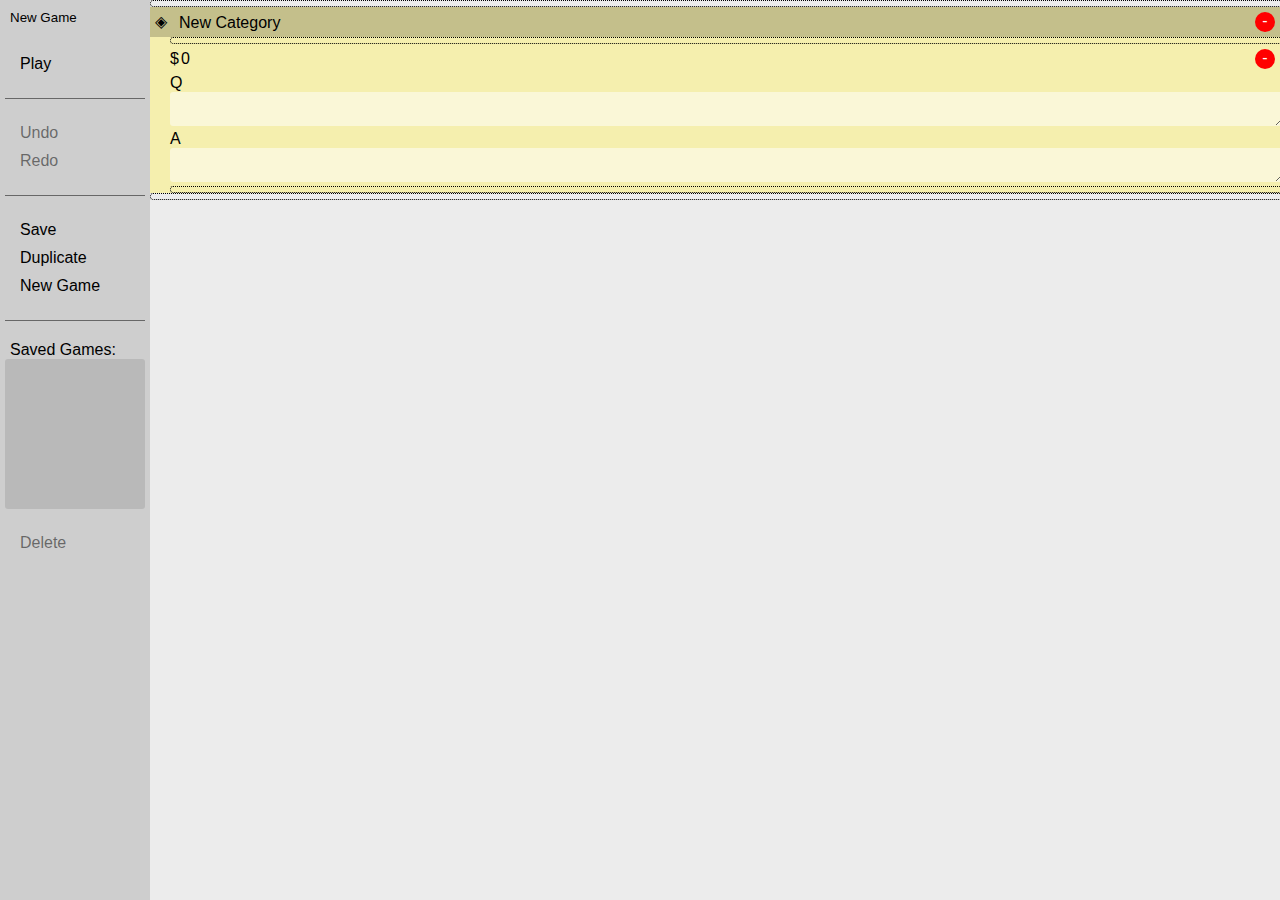
==== index.html @ 7b8193cd "Improving play mode - adding score bar - adding game setup screen" ====
<!DOCTYPE html>
<html>
    <head>
        <meta charset="UTF-8">

        <title>Jeopardy</title>

        <script type="text/javascript" src="src/gui/gui.js"></script>
        <script type="text/javascript" src="src/gui/main.js"></script>
        <script type="text/javascript" src="src/xml/file.js"></script>
        <script type="text/javascript" src="src/game/game.js"></script>
        <script type="text/javascript" src="src/game/undo.js"></script>

        <link rel="stylesheet" type="text/css" href="src/gui/main.css">
        <link rel="stylesheet" type="text/css" href="src/gui/sidebar.css">
        <link rel="stylesheet" type="text/css" href="src/gui/editor.css">
        <link rel="stylesheet" type="text/css" href="src/gui/gamemode.css">
    </head>

    <body onload="initGame();">
        <div id="editor" style="display:block">
            <div id="side-bar">
                <input id="game-name" type="text" placeholder="Game name"
                    onkeyup="setGameName(this.value);"
                    onblur="snapshot();"/>

                <div id="play" onclick="play();">Play</div>
                <span class="separater"></span>
                <div id="undo" class="disabled" onclick="undo();">Undo</div>
                <div id="redo" class="disabled" onclick="redo();">Redo</div>
                <span class="separater"></span>
                <div id="save" onclick="save();">Save</div>
                <div id="save-as" onclick="saveas();">Duplicate</div>
                <div id="new-game" onclick="newGame();">New Game</div>
                <span class="separater"></span>
                <span class="label">Saved Games:</span>
                <span id="game-list" style="display:block;"></span>
                <div id="delete" class="disabled" onclick="delet();">Delete</div>
            </div>

            <div id="main-content">
                <!-- Each category should have this format: -->

                <!--
                <div class="new-category-container" onclick="newCategory(this);">
                    + New Category
                </div>
                <div class="category-container">
                    <div class="category-head expanded">
                    <div class="category-label" onclick="expandCategory(this.parentElement);"><span>&#9672;</span> <input type="text" /></div>
                        <div class="remove-category-container" onclick="removeCategory(this);">-</div>
                    </div>
                    <div class="category-qas">
                        <div class="new-qa-container" onclick="newQa(this);">
                            + New Question
                        </div>
                        <div class="qa-container">
                            <span class="remove-qa-container" onclick="removeQa(this);">-</span>
                            <div class="question">Q<br /><textarea></textarea></div>
                            <div class="answer">A<br /><textarea></textarea></div>
                        </div>
                        <div class="new-qa-container" onclick="newQa(this);">
                            + New Question
                        </div>
                    </div>
                </div>
                <div class="new-category-container" onclick="newCategory(this);">
                    + New Category
                </div>
                -->
            </div>
        </div>
        <div id="game-screen" style="display:none">
            <div id="game-screen-close" onclick="gameExit();">&#x00D7;</div>
            <div id="game-setup" style="display:block;">
                Setup
            </div>
            <div id="game-table">
                <!--
                <table>
                    <tr>
                        <th>category1</th><th>category2</th><th>category3</th>
                    </tr>
                    <tr>
                        <td>$100</td><td>$100</td><td>$100</td>
                    </tr>
                    <tr>
                        <td>$200</td><td>$200</td><td>$200</td>
                    </tr>
                </table>
                -->
            </div>
            <div id="game-question-screen" style="display:none;">
                <div id="game-q-label"></div>
                <div id="game-q"></div>
                <div id="game-a" style="display:none;"></div>
                <div id="game-question-buttons">
                    <div class="game-q-button"
                         id="game-q-answer"
                         onclick="showAnswer();">Answer</div>
                    <div class="game-q-button"
                         id="game-q-close"
                         onclick="closeQa();">Close</div>
                </div>
            </div>
            <div id="scores"><div></div></div>
        </div>
    </body>
</html>
---- src/gui/main.css ----
html, body {
    margin:0px;
    padding:0px;
    height:100%;
    width:100%;
    cursor:default;
    -webkit-touch-callout: none;
    -webkit-user-select: none;
    -khtml-user-select: none;
    -moz-user-select: none;
    -ms-user-select: none;
    user-select: none;
    font-family: sans-serif;
    font-size: 12pt
}

#editor, #game-screen {
    width:100%;
    height:100%;
    margin:0px;
    padding:0px;
    overflow:hidden;
}

#editor {
    overflow: hidden;
}
---- src/gui/sidebar.css ----
#side-bar {
    width:140px;
    height: 100%;
    float: left;
    padding: 5px;
    background: #cecece;
    overflow: hidden;
}

#side-bar > div {
    padding: 5px 0px 5px 15px;
    cursor:pointer;
    border-radius: 3px;
}

#side-bar > div:hover {
    background: rgba(255,255,255,0.5);
}

#game-name {
    display: block;
    border: 0px;
    background: rgba(0,0,0,0);
    border-radius: 3px;
    margin-bottom: 20px;
    padding: 5px;
    width: calc(140px - 10px);
}

#game-name:hover {
    background: rgba(255,255,255,0.5);
}

#side-bar .separater {
    height: 0px;
    border-bottom: 1px solid rgba(0,0,0,0.5);
    display:block;
    margin: 20px auto;
}

#side-bar .label {
    display:block;
    margin: 0px auto;
    padding-left: 5px;
}

#side-bar .disabled, #sidebar .disabled:hover {
    cursor: default !important;
    color: rgba(0,0,0,0.5) !important;
    background: rgba(0,0,0,0) !important;
}

#game-list, #game-list:hover {
    background: rgba(0,0,0,0.1);
    border-radius: 3px;
    cursor: default;
    overflow: auto;
    margin-bottom: 20px;
    overflow-x: hidden;
    overflow-y: auto;
    height: calc(5 * 30px);
}

#game-list > div {
    padding: 5px 0px 5px 15px;
    cursor: pointer;
}

#game-list > div:hover, #game-list .selected {
    background: rgba(255,255,255,0.5);
}

#game-list .selected, #game-list .selected:hover {
    cursor: default;
}

#delete:hover {
    color: red;
}
---- src/gui/editor.css ----
#main-content {
    width: calc(100% - 150px);
    height:100%;
    margin-left: 150px;
    background: #ececec;
    overflow-x:hidden;
    overflow-y:auto;

}

#main-content .new-category-container, #main-content .new-qa-container {
    width: 100%;
    height: 0px;
    padding-top: 5px;
    background: rgba(0,0,0,0);
    overflow:hidden;
    border: dotted black 1px;
    border-radius: 3px;
    transition: all 0.5s ease;
    cursor: pointer;
}

#main-content .new-category-container:hover, #main-content .new-qa-container:hover {
    height:20px;
    padding-top:5px;
    padding-bottom:5px;
    background: rgba(0,0,0,0.2);
}

#main-content .remove-category-container, #main-content .remove-qa-container {
    width: 20px;
    height: 20px;
    background: red;
    float:right;
    border-radius: 10px;
    cursor: pointer;
    text-align:center;
    color: white;
    margin-right:5px;
}

#main-content .remove-category-container {
    margin-top: 5px;
    margin-bottom: 5px;
}

#main-content .category-container {
    width: 100%;
    overflow:hidden;
    background: rgb(245, 239, 174);
}

#main-content .category-head {
    height: 30px;
    overflow:hidden;
}

#main-content .expanded {
    background: rgba(0,0,0,0.2);
}

#main-content .collapsed{
    background: rgba(0,0,0,0);
}

#main-content .category-head input {
    background: rgba(0,0,0,0);
    border:0px;
    height: 20px;
    margin: 5px;
    display:block;
    float:left;
    border-radius:3px;
    width:40%;
}

#main-content input {
    font-family: sans-serif;
    font-size: 12pt;
}

#main-content input:hover {
    background: rgba(255,255,255,0.5);
}

#main-content .category-head-diamond {
    height: 20px;
    margin: 5px;
    float:left;
    cursor: pointer;
}

#main-content .category-label {
    height: 20px;
    margin-right:20px;
    margin-top: 5px;
    margin-bottom: 5px;
    cursor: pointer;
}

#main-content .category-qas {
    margin-left:20px;
}

#main-content .qa-container {
    padding-top:5px;
}

#main-content input[type=number] {
    border:0px;
    background:rgba(0,0,0,0);
    margin-bottom: 5px;
}

#main-content textarea {
    width:100%;
    border: 0px;
    border-radius: 3px;
    -webkit-touch-callout: text;
    -webkit-user-select: text;
    -khtml-user-select: text;
    -moz-user-select: text;
    -ms-user-select: text;
    user-select: text;
    background:rgba(255,255,255,0.5);
}
---- src/gui/gamemode.css ----
#game-screen-close {
    width: 20px;
    height: 20px;
    text-align:center;
    color:white;
    background:red;
    border-radius:0px 0px 0px 10px;
    position:absolute;
    right:0px;
    top:0px;
    z-index:100;
    cursor:pointer;
}

#game-setup, #game-question-screen {
    width:95%;
    height:95%;
    padding: 0.5%;
    top: 2%;
    left: 2%;
    position:fixed;
    background: #cecece;
    border-radius:10px;
    border: 1px solid grey;
    z-index: 10;
}

#game-table {
    width:100%;
    height:calc(100% - 100px);
    background: #ececec;
    overflow:auto;
}

#game-table > table {
    height:100%;
    margin: 0px auto;
    position:relative;
    right:0px;
    top:0px;
    background:inherit;
    table-layout: fixed;
}

#game-table th {
    min-width:200px;
    height: 50px;
    border-bottom: solid black 1px;
    -webkit-touch-callout: none;
    -webkit-user-select: none;
    -khtml-user-select: none;
    -moz-user-select: none;
    -ms-user-select: none;
    user-select: none;
}

#game-table td {
    min-width:200px;
    text-align: center;
    -webkit-touch-callout: none;
    -webkit-user-select: none;
    -khtml-user-select: none;
    -moz-user-select: none;
    -ms-user-select: none;
    user-select: none;
    font-size: 24pt;
    display:table-cell;
}

#game-table td:hover {
    color: blue;
}

#game-table .marked-q {
    color: purple;
}

#game-question-screen > div {
    width: 100%;
}

#game-q-label {
    text-align: center;
    border-bottom: solid 1px black;
    font-size: 24pt;
}

#game-q, #game-a {
    margin: 30px 0px;
}

#game-question-buttons {
    text-align: center;
}

#game-screen .game-q-button {
    width: 75px;
    height: 20px;
    padding: 15px 0px;
    margin: 0px 10px;
    display: inline-block;
    border-radius: 5px;
}

#game-q-close {
    background:red;
    color: white;
}

#game-q-close:hover {
    background:pink;
}

#game-q-answer {
    background:green;
}

#game-q-answer:hover {
    background:lightgreen;
}

#scores {
    width: 100%;
    height: 100px;
    background: #cecece;
    overflow-x: auto;
    overflow-y: hidden;
}

#scores > div {
    display: table;
    width: 100%;
    height:100%;
}

#scores .score {
    display: table-cell;
    text-align: center;
    vertical-align: middle;
    font-size: 24pt;
    padding: 0px 50px;
}
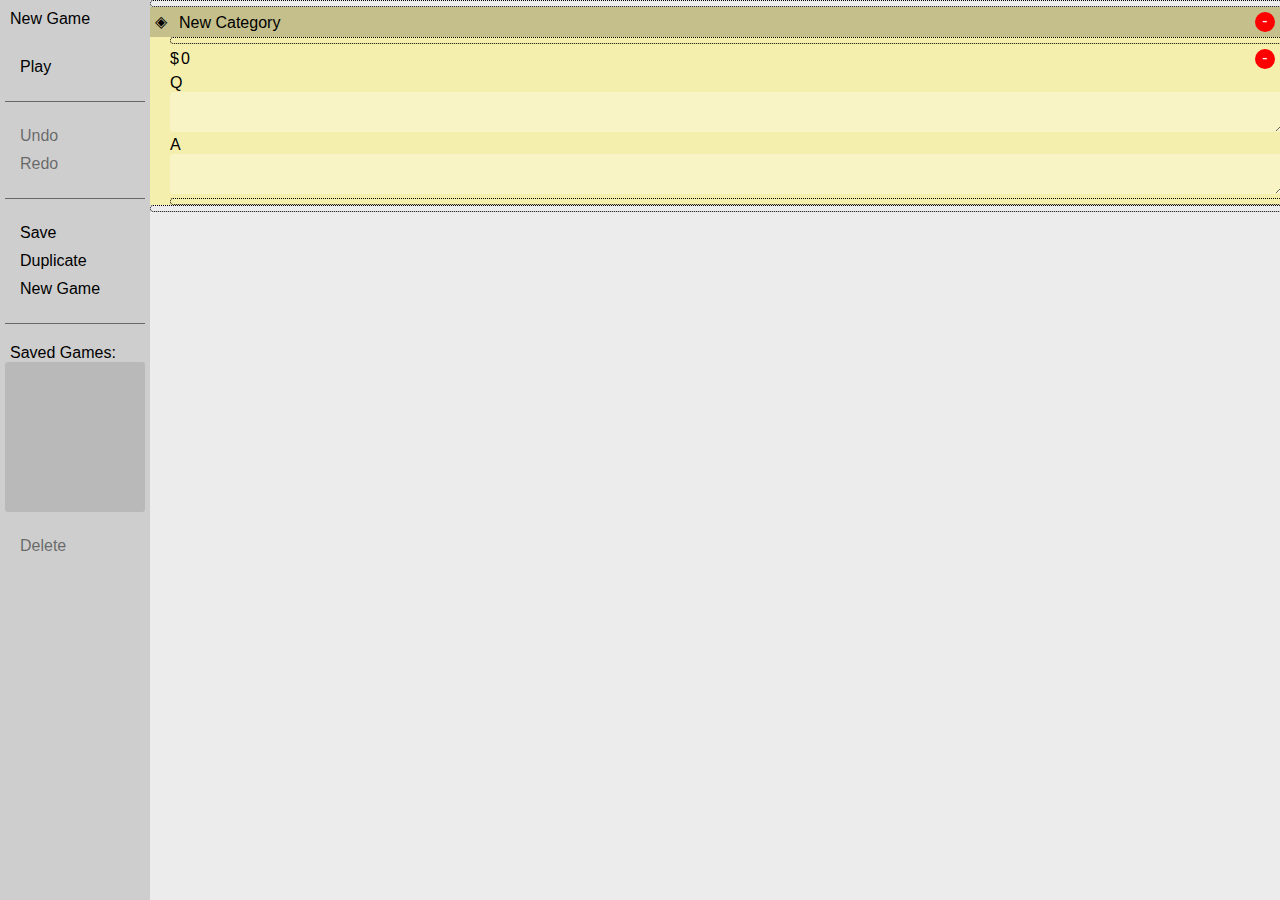
==== commit 11e27bd1: "Minor UI improvements - clicking "Check" or "Answer" hides the input box." ====
--- a/index.html
+++ b/index.html
@@ -5,16 +5,23 @@
 
         <title>Jeopardy</title>
 
-        <script type="text/javascript" src="src/gui/gui.js"></script>
-        <script type="text/javascript" src="src/gui/main.js"></script>
-        <script type="text/javascript" src="src/xml/file.js"></script>
-        <script type="text/javascript" src="src/game/game.js"></script>
-        <script type="text/javascript" src="src/game/undo.js"></script>
+        <!-- Logic code -->
+        <script type="text/javascript" src="src/main.js"></script>
+        <script type="text/javascript" src="src/game.js"></script>
+        <script type="text/javascript" src="src/play.js"></script>
+        <script type="text/javascript" src="src/undo.js"></script>
+        <script type="text/javascript" src="src/xml.js"></script>
 
-        <link rel="stylesheet" type="text/css" href="src/gui/main.css">
-        <link rel="stylesheet" type="text/css" href="src/gui/sidebar.css">
-        <link rel="stylesheet" type="text/css" href="src/gui/editor.css">
-        <link rel="stylesheet" type="text/css" href="src/gui/gamemode.css">
+        <!-- GUI code -->
+        <script type="text/javascript" src="src/editorgui.js"></script>
+        <script type="text/javascript" src="src/gamegui.js"></script>
+        <script type="text/javascript" src="src/sidebargui.js"></script>
+
+        <!-- Style sheets -->
+        <link rel="stylesheet" type="text/css" href="style/main.css">
+        <link rel="stylesheet" type="text/css" href="style/sidebar.css">
+        <link rel="stylesheet" type="text/css" href="style/editor.css">
+        <link rel="stylesheet" type="text/css" href="style/gamemode.css">
     </head>
 
     <body onload="initGame();">
@@ -73,7 +80,14 @@
         <div id="game-screen" style="display:none">
             <div id="game-screen-close" onclick="gameExit();">&#x00D7;</div>
             <div id="game-setup" style="display:block;">
-                Setup
+                <div id="game-setup-add-player-button"
+                    onclick="addPlayer(this.nextElementSibling.value);
+                    this.nextElementSibling.value='';">Add player</div>
+                <input type="text" placeholder="Player/Team name" />
+
+                <div id="player-list"></div>
+                <div id="game-setup-done-button"
+                    onclick="startGame();">Start Game</div>
             </div>
             <div id="game-table">
                 <!--
@@ -94,7 +108,15 @@
                 <div id="game-q-label"></div>
                 <div id="game-q"></div>
                 <div id="game-a" style="display:none;"></div>
-                <div id="game-question-buttons">
+                <div id="game-user-a" style="display:none;"></div>
+                <input type="text" class="single-player-visible"
+                       id="game-answer-box"
+                       placeholder="Answer here ... " />
+                <div class="game-q-buttonset"
+                     id="game-question-buttons">
+                    <div class="game-q-button single-player-visible"
+                         id="game-q-check"
+                         onclick="checkAnswer();">Check</div>
                     <div class="game-q-button"
                          id="game-q-answer"
                          onclick="showAnswer();">Answer</div>
@@ -103,7 +125,16 @@
                          onclick="closeQa();">Close</div>
                 </div>
             </div>
-            <div id="scores"><div></div></div>
+            <div id="scores"><div>
+                    <!--<div class="player">
+                        <div class="player-name">Player</div>
+                        <div class="player-score">Score</div>
+                        <div class="player-buttons">
+                            <div class="correct-button">Y</div>
+                            <div class="incorrect-button">N</div>
+                        </div>
+                        </div>-->
+            </div></div>
         </div>
     </body>
 </html>
--- a/style/main.css
+++ b/style/main.css
@@ -0,0 +1,45 @@
+/**
+ * This stylesheet contains rules for all elements on the page
+ */
+
+/* Disallow text selection outside the appropriate controls */
+* {
+    -webkit-touch-callout: none;
+    -webkit-user-select: none;
+    -khtml-user-select: none;
+    -moz-user-select: none;
+    -ms-user-select: none;
+    font-family: sans-serif;
+    font-size: 12pt
+}
+
+html, body {
+    margin:0px;
+    padding:0px;
+    height:100%;
+    width:100%;
+    cursor:default;
+    user-select: none;
+    font-family: sans-serif;
+    font-size: 12pt
+}
+
+#editor, #game-screen {
+    width:100%;
+    height:100%;
+    margin:0px;
+    padding:0px;
+    overflow:hidden;
+}
+
+/* Allow text selection in the appropriate controls */
+textarea, input[type=text], input[type=number] {
+    -webkit-touch-callout: text;
+    -webkit-user-select: text;
+    -khtml-user-select: text;
+    -moz-user-select: text;
+    -ms-user-select: text;
+    user-select: text;
+    font-family: sans-serif;
+    font-size: 12pt
+}
--- a/style/sidebar.css
+++ b/style/sidebar.css
@@ -0,0 +1,86 @@
+/**
+ * This stylesheet contains rules for the side-bar
+ */
+
+/* Sidebar as a whole */
+#side-bar {
+    width:140px;
+    height: 100%;
+    float: left;
+    padding: 5px;
+    background: #cecece;
+    overflow: hidden;
+}
+
+#side-bar > div {
+    padding: 5px 0px 5px 15px;
+    cursor:pointer;
+    border-radius: 3px;
+}
+
+#side-bar > div:hover {
+    background: rgba(255,255,255,0.5);
+}
+
+#side-bar .separater {
+    height: 0px;
+    border-bottom: 1px solid rgba(0,0,0,0.5);
+    display:block;
+    margin: 20px auto;
+}
+
+#side-bar .label {
+    display:block;
+    margin: 0px auto;
+    padding-left: 5px;
+}
+
+#side-bar .disabled, #sidebar .disabled:hover {
+    cursor: default !important;
+    color: rgba(0,0,0,0.5) !important;
+    background: rgba(0,0,0,0) !important;
+}
+
+/* Game name */
+#game-name {
+    display: block;
+    border: 0px;
+    background: rgba(0,0,0,0);
+    border-radius: 3px;
+    margin-bottom: 20px;
+    padding: 5px;
+    width: calc(140px - 10px);
+}
+
+#game-name:hover {
+    background: rgba(255,255,255,0.5);
+}
+
+/* List of saved games */
+#game-list, #game-list:hover {
+    background: rgba(0,0,0,0.1);
+    border-radius: 3px;
+    cursor: default;
+    overflow: auto;
+    margin-bottom: 20px;
+    overflow-x: hidden;
+    overflow-y: auto;
+    height: calc(5 * 30px);
+}
+
+#game-list > div {
+    padding: 5px 0px 5px 15px;
+    cursor: pointer;
+}
+
+#game-list > div:hover, #game-list .selected {
+    background: rgba(255,255,255,0.5);
+}
+
+#game-list .selected, #game-list .selected:hover {
+    cursor: default;
+}
+
+#delete:hover {
+    color: red;
+}
--- a/style/editor.css
+++ b/style/editor.css
@@ -0,0 +1,132 @@
+/**
+ * This stylesheet contains styles for the editing screen
+ */
+
+/* main content container*/
+#main-content {
+    width: calc(100% - 150px);
+    height:100%;
+    margin-left: 150px;
+    background: #ececec;
+    overflow-x:hidden;
+    overflow-y:auto;
+
+}
+
+#main-content input {
+    font-family: sans-serif;
+    font-size: 12pt;
+}
+
+#main-content input[type=number] {
+    border:0px;
+    background:rgba(0,0,0,0);
+    margin-bottom: 5px;
+}
+
+#main-content input:hover,
+#main-content textarea:hover {
+    background: rgba(255,255,255,0.5) !important;
+}
+
+#main-content textarea {
+    width:100%;
+    border: 0px;
+    border-radius: 3px;
+    background:rgba(255,255,255,0.3);
+}
+
+/* new category and qa buttons */
+#main-content .new-category-container,
+#main-content .new-qa-container {
+    width: 100%;
+    height: 0px;
+    padding-top: 5px;
+    background: rgba(0,0,0,0);
+    overflow:hidden;
+    border: dotted black 1px;
+    border-radius: 3px;
+    transition: all 0.5s ease;
+    cursor: pointer;
+}
+
+#main-content .new-category-container:hover,
+#main-content .new-qa-container:hover {
+    height:20px;
+    padding-top:5px;
+    padding-bottom:5px;
+    background: rgba(0,0,0,0.2);
+}
+
+/* remove category and qa buttons */
+#main-content .remove-category-container,
+#main-content .remove-qa-container {
+    width: 20px;
+    height: 20px;
+    background: red;
+    float:right;
+    border-radius: 10px;
+    cursor: pointer;
+    text-align:center;
+    color: white;
+    margin-right:5px;
+}
+
+#main-content .remove-category-container {
+    margin-top: 5px;
+    margin-bottom: 5px;
+}
+
+/* category containers */
+#main-content .category-container {
+    width: 100%;
+    overflow:hidden;
+    background: rgb(245, 239, 174);
+}
+
+#main-content .category-head {
+    height: 30px;
+    overflow:hidden;
+}
+
+#main-content .expanded {
+    background: rgba(0,0,0,0.2);
+}
+
+#main-content .collapsed{
+    background: rgba(0,0,0,0);
+}
+
+#main-content .category-head input {
+    background: rgba(0,0,0,0);
+    border:0px;
+    height: 20px;
+    margin: 5px;
+    display:block;
+    float:left;
+    border-radius:3px;
+    width:40%;
+}
+
+#main-content .category-head-diamond {
+    height: 20px;
+    margin: 5px;
+    float:left;
+    cursor: pointer;
+}
+
+#main-content .category-label {
+    height: 20px;
+    margin-right:20px;
+    margin-top: 5px;
+    margin-bottom: 5px;
+    cursor: pointer;
+}
+
+#main-content .category-qas {
+    margin-left:20px;
+}
+
+#main-content .qa-container {
+    padding-top:5px;
+}
--- a/style/gamemode.css
+++ b/style/gamemode.css
@@ -0,0 +1,267 @@
+/**
+ * This stylesheet contains rules for the game mode gui
+ */
+
+/* Single player mode vs multiple players */
+#game-screen .single-player-visible {
+    display: auto;
+}
+
+#game-screen .single-player-hidden {
+    display: none !important;
+}
+
+/* The exit button in game mode */
+#game-screen-close {
+    width: 20px;
+    height: 20px;
+    text-align:center;
+    color:white;
+    background:red;
+    border-radius:0px 0px 0px 10px;
+    position:absolute;
+    right:0px;
+    top:0px;
+    z-index:100;
+    cursor:pointer;
+}
+
+/*
+ * Game setup screen -- The first rule
+ * also contains a rule for the game-question-screen
+ */
+#game-setup, #game-question-screen {
+    width:95%;
+    height: calc(95% - 160px);
+    padding: 0.5%;
+    top: 2%;
+    left: 2%;
+    position:fixed;
+    background: #cecece;
+    border-radius:10px;
+    border: 1px solid grey;
+    z-index: 10;
+}
+
+#game-setup-add-player-button, #game-setup-add-player-button + input {
+    display: block;
+    padding: 5px;
+    height: 20px;
+    border-radius: 5px;
+}
+
+#game-setup-add-player-button {
+    float: right;
+    width: 100px;
+    text-align: center;
+    background: rgba(255,255,255,0.2);
+    cursor: pointer;
+}
+
+#game-setup-add-player-button:hover {
+    background: rgba(255,255,255,0.5);
+}
+
+#game-setup-add-player-button + input{
+    margin-right: 100px;
+    width: calc(100% - 100px - 10px - 15px);
+    border: 0px;
+}
+
+#player-list {
+    width: 100%;
+    text-align: center;
+    border-radius: 5px;
+    margin: 5px 0px;
+    background: #ececec;
+    max-height: calc(100% - 10px - 30px - 30px);
+    overflow: auto;
+}
+
+#player-list > span {
+    padding: 5px 0px;
+    height: 20px;
+    display:block;
+}
+
+#game-setup-done-button {
+    width: 100%;
+    height: 20px;
+    padding: 5px 0px;
+    text-align: center;
+    background: rgba(255, 255, 255, 0.2);
+    border-radius: 5px;
+    cursor: pointer;
+}
+
+#game-setup-done-button:hover {
+    background: rgba(0, 255, 0, 0.5);
+}
+
+/* Game table */
+#game-table {
+    width:100%;
+    height:calc(100% - 160px);
+    background: #ececec;
+    overflow:auto;
+}
+
+#game-table > table {
+    height:100%;
+    margin: 0px auto;
+    position:relative;
+    right:0px;
+    top:0px;
+    background:inherit;
+    table-layout: fixed;
+}
+
+#game-table th {
+    min-width:200px;
+    height: 50px;
+    border-bottom: solid black 1px;
+}
+
+#game-table td {
+    min-width:200px;
+    text-align: center;
+    font-size: 24pt;
+    display:table-cell;
+}
+
+#game-table td:hover {
+    color: #0080FF;
+}
+
+#game-table .marked-q {
+    color: #cecece;
+}
+
+/* Game question screen */
+#game-question-screen > div {
+    width: 100%;
+}
+
+#game-q-label {
+    text-align: center;
+    border-bottom: solid 1px black;
+    font-size: 24pt;
+}
+
+#game-q, #game-a {
+    margin: 30px 0px;
+    text-align: center;
+    font-size: 18pt;
+}
+
+#game-a {
+    color: red;
+}
+
+#game-answer-box {
+    margin: 0px auto;
+    padding: 5px;
+    width: 75%;
+    height; 20px;
+    border-radius: 5px;
+    background: rgba(255,255,255,0.3);
+    display:block;
+}
+
+#game-answer-box:hover {
+    background: rgba(255,255,255,0.5);
+}
+
+#game-screen .game-q-buttonset {
+    text-align: center;
+    margin: 20px 0px;
+    font-size: 12pt;
+}
+
+#game-screen .game-q-button {
+    width: 75px;
+    height: 20px;
+    padding: 15px 0px;
+    margin: 0px 10px;
+    display: inline-block;
+    border-radius: 5px;
+    cursor: pointer;
+    background: rgba(255,255,255,0.5);
+}
+
+#game-q-check:hover {
+    background: rgba(255,255,255,0.7);
+}
+
+#game-q-close:hover {
+    background:pink;
+    color: red;
+}
+
+#game-q-answer:hover {
+    background:lightgreen;
+    color: green;
+}
+
+/* Player scores list */
+#scores {
+    width: 100%;
+    height: 150px;
+    background: #cecece;
+    overflow-x: auto;
+    overflow-y: hidden;
+    padding: 5px 0px;
+}
+
+#scores > div {
+    display: table;
+    width: 100%;
+    height:100%;
+}
+
+#scores .player {
+    display: table-cell;
+    text-align: center;
+    vertical-align: middle;
+    font-size: 24pt;
+    padding: 0px 10px;
+    min-width: 200px;
+}
+
+#scores .player:not(:last-child) {
+    border-right: 1px #b3b3b3 solid;
+}
+
+.player-name {
+    font-size: 18pt;
+    color: rgb(87, 87, 87);
+}
+
+.player-score {
+    margin: 10px;
+    background: rgba(255, 255, 255, 0.5);
+    border-radius: 10px;
+    color: #333;
+    font-size: 24pt;
+}
+
+.correct-button, .incorrect-button {
+    display: inline-block;
+    width: 50px;
+    height: 35px;
+    padding: 7.5px 0px;
+    cursor: pointer;
+    border-radius: 10px;
+    font-size: 24pt;
+}
+
+.correct-button {
+    background: lightgreen;
+    color: green;
+    margin-right: 10px;
+}
+
+.incorrect-button {
+    background: pink;
+    color: red;
+}
